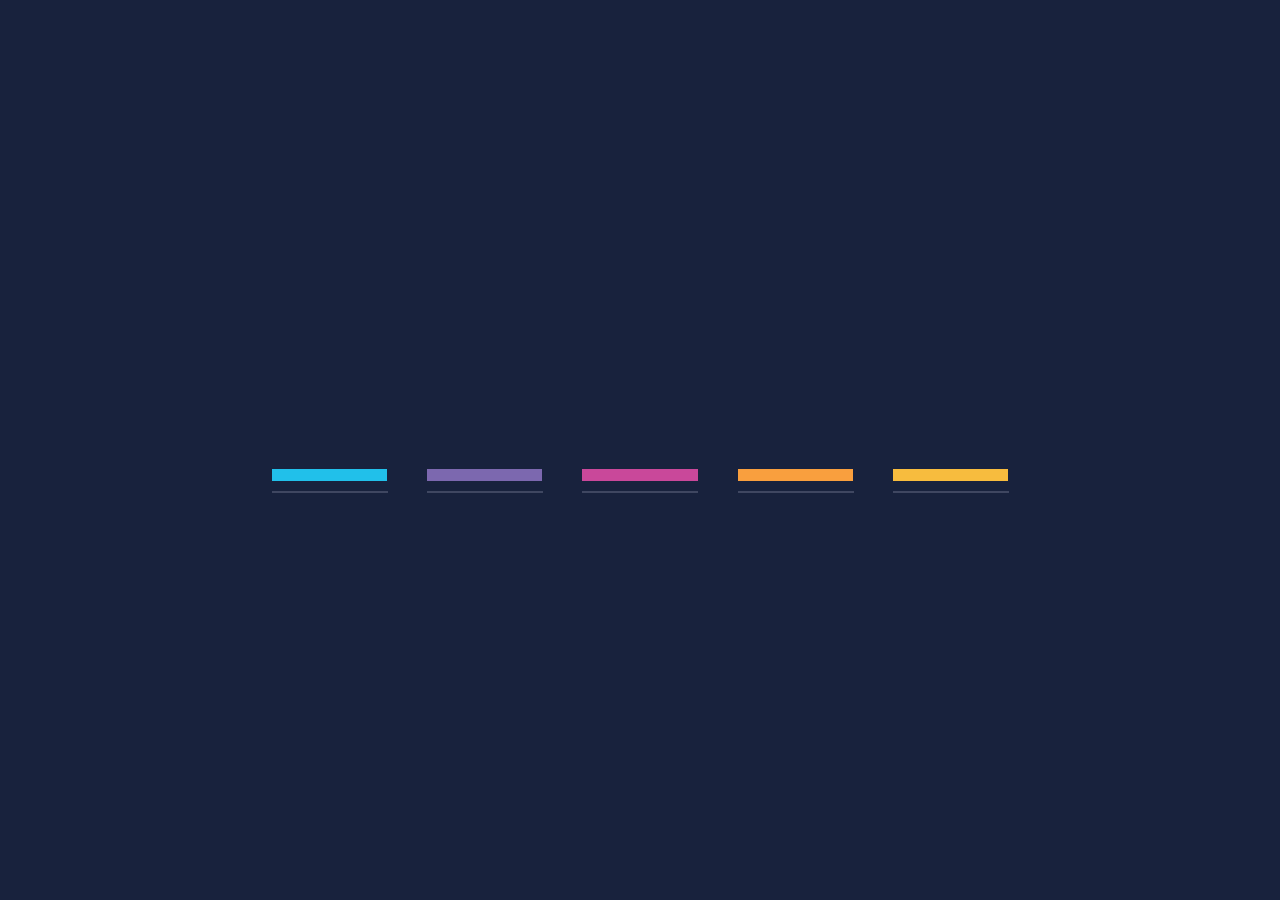
==== pages/home.html @ a44ed806 "first commit loadingScreen/home" ====
<!DOCTYPE html>
<html lang="en">
<head>
    <meta charset="UTF-8">
    <meta name="viewport" content="width=device-width, initial-scale=1.0">
    <title>Home</title>
    <link rel="icon" href="../img/6.svg">
    <link rel="stylesheet" href="../css/home.css">
</head>
<body>
    <div class="global_box flex row">

        <div class="center_box flex row">
            
            <div class="cardBox card_box1 flex column">
                <div class="card card1 flex">
                    <img src="../img/1.svg" alt="">
                </div>

                <div class="bottomC bottom_card1"></div>
                <span class="header_text header_text1 flex"></span>
            </div>

            <div class="cardBox card_box2 flex column">
                <div class=" card card2 flex">
                    <img src="../img/2.svg" alt="">
                </div>

                <div class="bottomC bottom_card2"></div>
                <span class="header_text header_text2 flex"></span>
            </div>

            <div class="cardBox card_box3 flex column">
                <div class="card card3 flex">
                    <img src="../img/3.svg" alt="">
                </div>

                <div class=" bottomC bottom_card3"></div>
                <span class="header_text header_text3 flex"></span>
            </div>

            <div class="cardBox card_box4 flex column">
                <div class="card card4 flex">
                    <img src="../img/4.svg" alt="">
                </div>

                <div class="bottomC bottom_card4"></div>
                <span class="header_text header_text4 flex"></span>
            </div>

            <div class="cardBox card_box5 flex column">
                <div class="card card5 flex">
                    <img src="../img/5.svg" alt="">
                </div>

                <div class="bottomC bottom_card5"></div>
                <span class="header_text header_text5 flex"></span>
            </div>
        </div>
        
    </div>
    <script src="../js/home.js" type="text/javascript" defer></script>
</body>
</html>
---- css/home.css ----
body {
    margin: 0;
    height: 100vh;
    background: rgb(24, 34, 61);
}

.dev_border{
    border: solid 1px white;
}

.flex {
    display: flex;
}

.row {
    flex-direction: row;
}

.column{
    flex-direction: column;
}

.global_box {
  height: 100vh;
  justify-content: center;
  align-items: center;
}

.center_box{
    width: 90%;
    height: 50%;
    /* align-items: center; */
    justify-content: center;
}

.cardBox{
    width: 10%;
    height: 55%;
    margin: 20px;
    justify-content: space-between;
}

.card{
    width: 100%;
    height: 92%;
    justify-content: center;
    border-radius:10px;
    border-bottom-left-radius: 0px;
    border-bottom-right-radius: 0px;
    /* transition: height 0.4s ease; */
    transform: scaleY(0);
    transform-origin: bottom;
    transition: transform 1.0s ease;

}

.bottomC{
    margin-top: 5px;
    height: 5%;
    width: 100%;
}
/* cards */
.card1{
    background-color: #21c0ea;
}

.card2{
    background-color:#7c68af;
}

.card3{
    background-color: #c9489a;

}

.card4{
    background-color:#f99f3e;

}

.card5{
    background-color:#f7bc3e;

}

.bottom_card1{
    background-color: #21c0ea;
}

.bottom_card2{
    background-color:#7c68af;
}

.bottom_card3{
    background-color: #c9489a;

}

.bottom_card4{
    background-color:#f99f3e;

}

.bottom_card5{
    background-color:#f7bc3e;

}

img{
    width: 60%;
}

.header_text{
    margin-top: 10px;
    border: solid 1px #3f4761;
    width: 99%;
    justify-content: center;
    color: white;
    font-weight: bold;
}

/* .header_text1{

}

.header_text2{

}

.header_text3{

}

.header_text4{

}

.header_text5{

} */
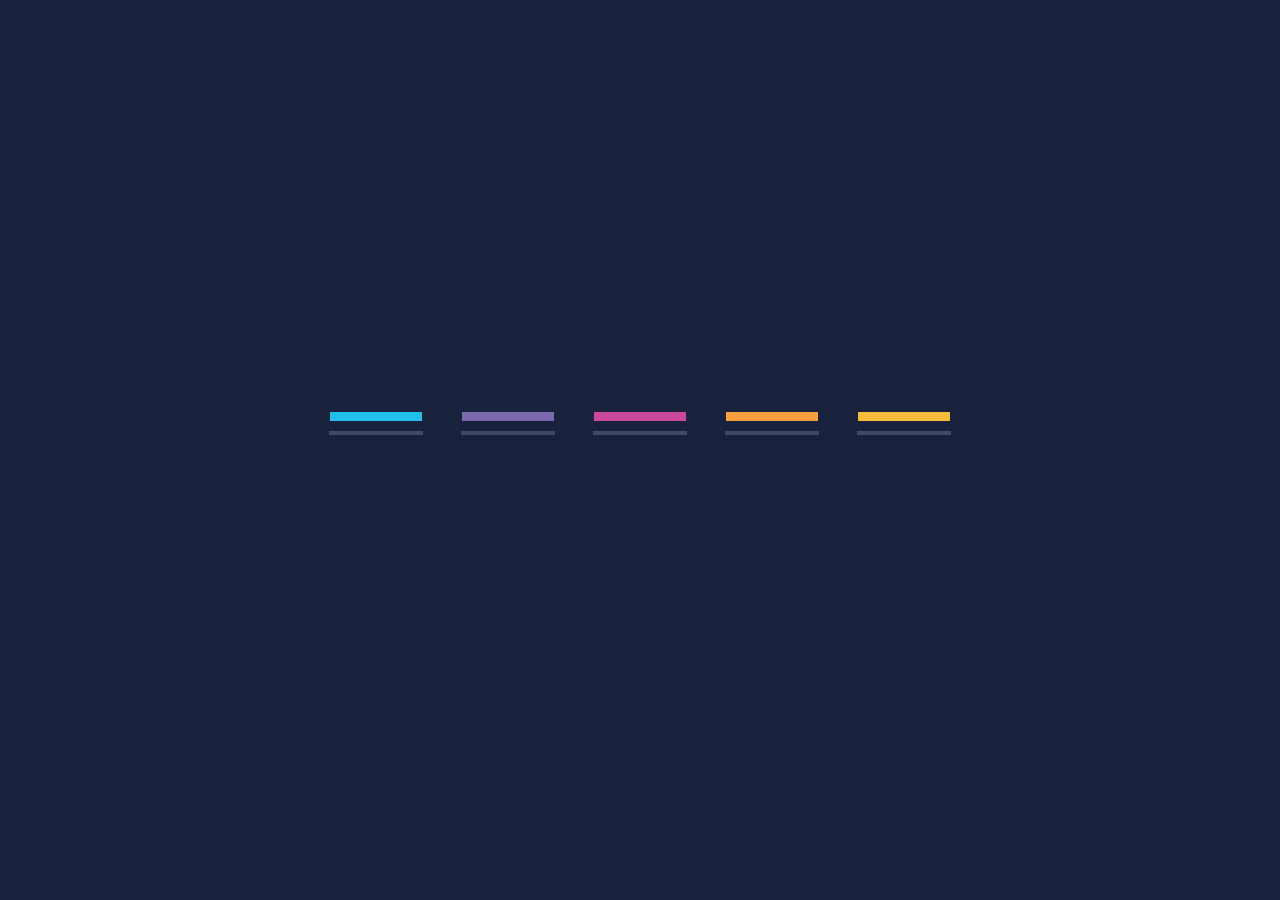
==== commit 8502db6b: "fix animation" ====
--- a/pages/home.html
+++ b/pages/home.html
@@ -6,6 +6,7 @@
     <title>Home</title>
     <link rel="icon" href="../img/6.svg">
     <link rel="stylesheet" href="../css/home.css">
+    <link href="https://fonts.googleapis.com/css2?family=Orbitron:wght@400;600&display=swap" rel="stylesheet">
 </head>
 <body>
     <div class="global_box flex row">
--- a/css/home.css
+++ b/css/home.css
@@ -34,15 +34,15 @@
 }
 
 .cardBox{
-    width: 10%;
-    height: 55%;
+    width: 8%;
+    height: 40%;
     margin: 20px;
-    justify-content: space-between;
+    /* justify-content: space-between; */
 }
 
 .card{
     width: 100%;
-    height: 92%;
+    height: 90%;
     justify-content: center;
     border-radius:10px;
     border-bottom-left-radius: 0px;
@@ -110,14 +110,46 @@
     width: 60%;
 }
 
-.header_text{
-    margin-top: 10px;
+/* .header_text{
+    margin-top: 0.3%;
     border: solid 1px #3f4761;
     width: 99%;
     justify-content: center;
     color: white;
     font-weight: bold;
+    position: absolute;
+    top: 55%;
+    height: 0.01%;
+    width: 9%;
+} */
+
+.cardBox {
+  position: relative;
 }
+
+.header_text {
+    display: flex;
+    justify-content: center;
+    position: absolute;
+    bottom: -10px;
+    left: 50%;
+    transform: translateX(-50%);
+    font-weight: bold;
+    color: white;
+    /* font-family: Impact, Haettenschweiler, 'Arial', sans-serif; */
+    /* font-family: Impact, sans-serif; */
+    font-family: 'Orbitron', sans-serif;
+    font-size: 13px;
+    letter-spacing: 1px;
+
+    width: 100%; /* adapte selon ton design */
+    /* max-width: 120px; */
+
+    height: 2px;
+    border: solid 0.1px #3f4761;
+    background-color: #3f4761;
+}
+
 
 /* .header_text1{
 
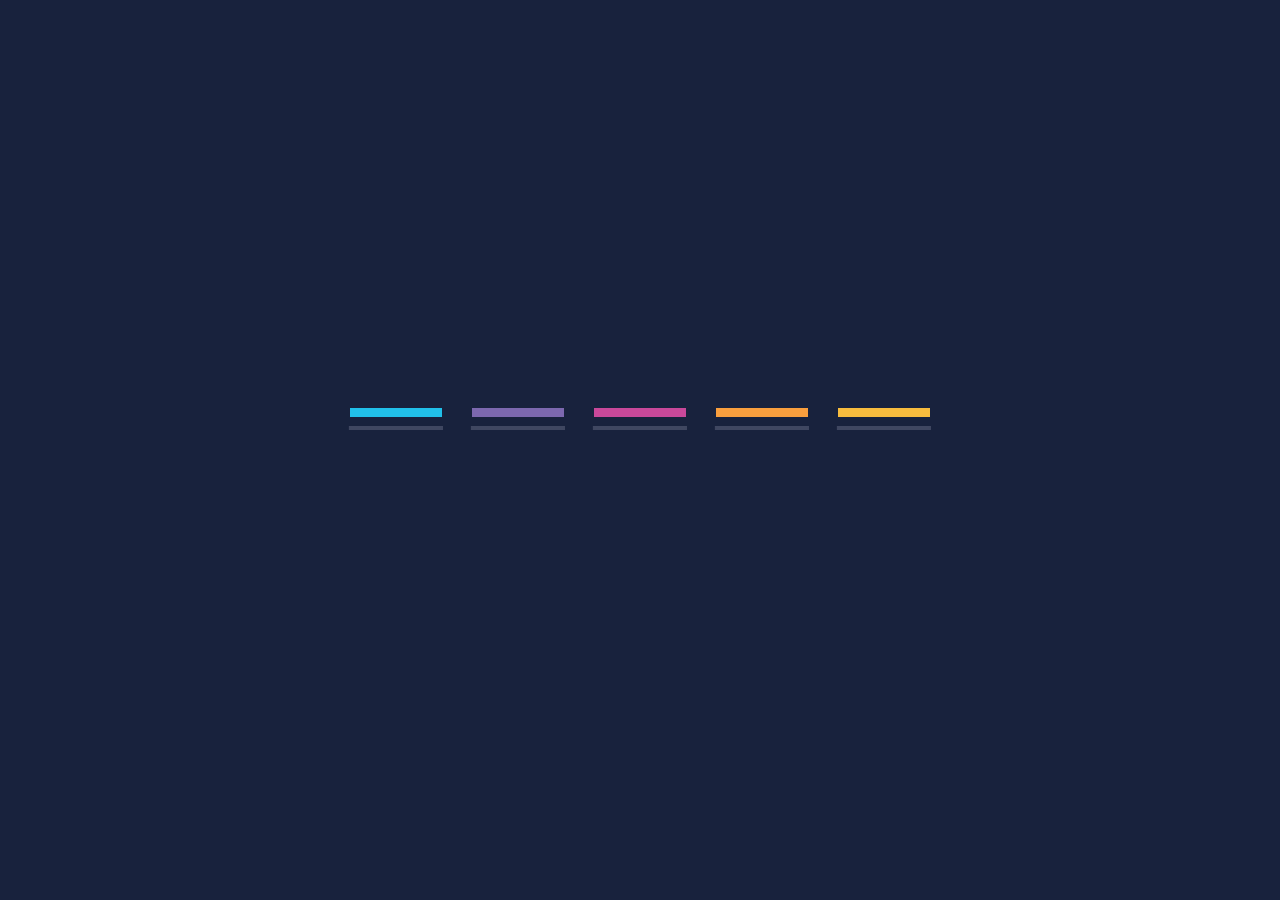
==== commit aaffddcc: "add <a> link on card" ====
--- a/pages/home.html
+++ b/pages/home.html
@@ -14,45 +14,55 @@
         <div class="center_box flex row">
             
             <div class="cardBox card_box1 flex column">
-                <div class="card card1 flex">
-                    <img src="../img/1.svg" alt="">
-                </div>
+                <a href="#" style="width: 100%; height: 100%;">
+                    <div class="card card1 flex">
+                        <img src="../img/1.svg" alt="">
+                    </div>
+                </a>
 
                 <div class="bottomC bottom_card1"></div>
                 <span class="header_text header_text1 flex"></span>
             </div>
 
             <div class="cardBox card_box2 flex column">
-                <div class=" card card2 flex">
-                    <img src="../img/2.svg" alt="">
-                </div>
+                <a href="#">
+                    <div class=" card card2 flex">
+                        <img src="../img/2.svg" alt="">
+                    </div>
+                </a>
 
                 <div class="bottomC bottom_card2"></div>
                 <span class="header_text header_text2 flex"></span>
             </div>
 
             <div class="cardBox card_box3 flex column">
-                <div class="card card3 flex">
-                    <img src="../img/3.svg" alt="">
-                </div>
+                <a href="https://github.com/shiro76/BeArt">
+                    <div class="card card3 flex">
+                        <img src="../img/3.svg" alt="">
+                    </div>
+                </a>
 
                 <div class=" bottomC bottom_card3"></div>
                 <span class="header_text header_text3 flex"></span>
             </div>
 
             <div class="cardBox card_box4 flex column">
-                <div class="card card4 flex">
-                    <img src="../img/4.svg" alt="">
-                </div>
+                <a href="#">
+                    <div class="card card4 flex">
+                        <img src="../img/4.svg" alt="">
+                    </div>
+                </a>
 
                 <div class="bottomC bottom_card4"></div>
                 <span class="header_text header_text4 flex"></span>
             </div>
 
             <div class="cardBox card_box5 flex column">
-                <div class="card card5 flex">
-                    <img src="../img/5.svg" alt="">
-                </div>
+                <a href="#">
+                    <div class="card card5 flex">
+                        <img src="../img/5.svg" alt="">
+                    </div>
+                </a>
 
                 <div class="bottomC bottom_card5"></div>
                 <span class="header_text header_text5 flex"></span>
--- a/css/home.css
+++ b/css/home.css
@@ -36,7 +36,7 @@
 .cardBox{
     width: 8%;
     height: 40%;
-    margin: 20px;
+    margin: 15px;
     /* justify-content: space-between; */
 }
 
@@ -169,4 +169,10 @@
 
 .header_text5{
 
-} */+} */
+
+a{
+    width: 100%;
+    height: 100%;
+    margin-bottom: -17px;
+}
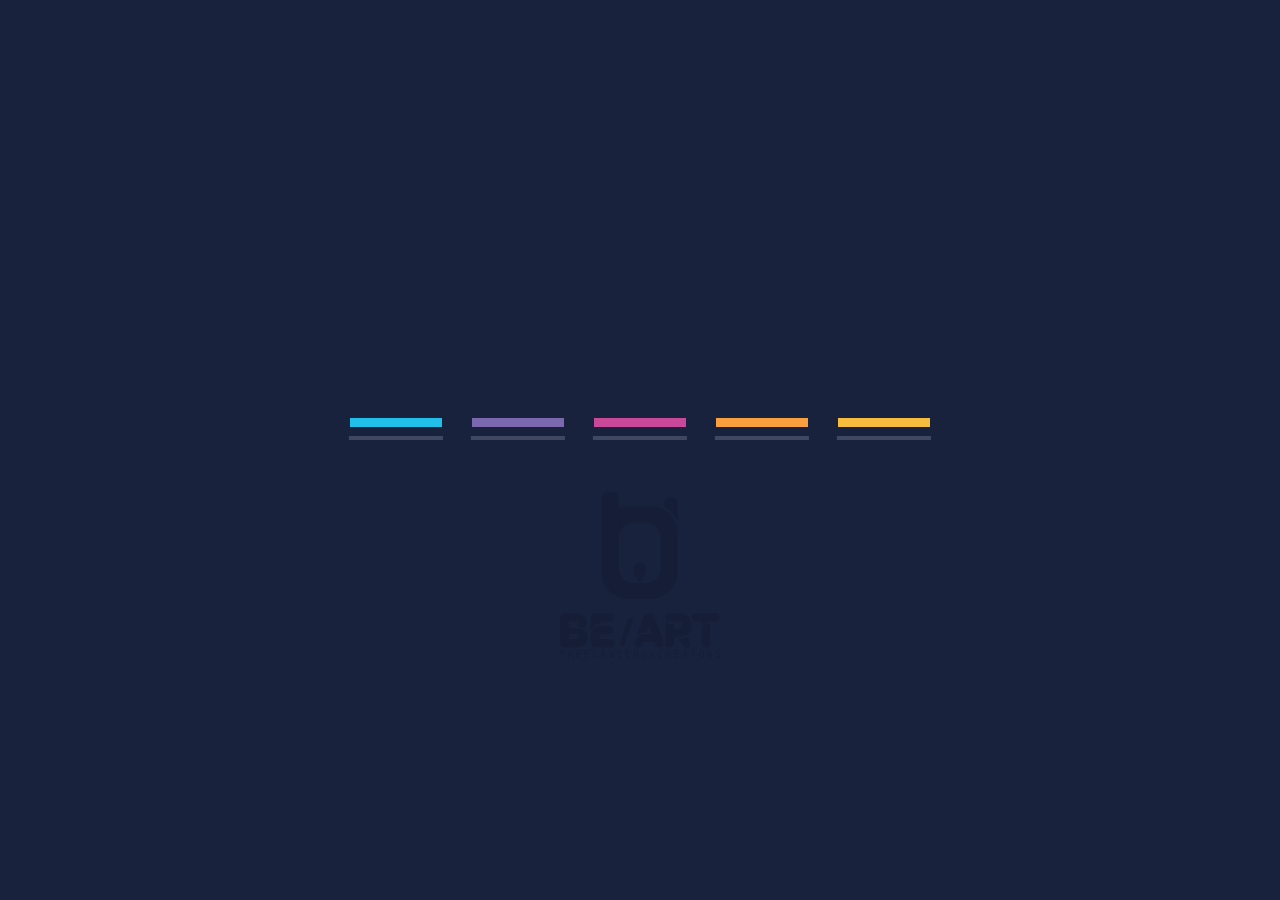
==== commit 83c2efe2: "increase ligthouse score to 100%" ====
--- a/pages/home.html
+++ b/pages/home.html
@@ -7,14 +7,16 @@
     <link rel="icon" href="../img/6.svg">
     <link rel="stylesheet" href="../css/home.css">
     <link href="https://fonts.googleapis.com/css2?family=Orbitron:wght@400;600&display=swap" rel="stylesheet">
+    <meta name="description" content="test">
+
 </head>
 <body>
-    <div class="global_box flex row">
+    <main class="global_box flex column">
 
         <div class="center_box flex row">
             
             <div class="cardBox card_box1 flex column">
-                <a href="#" style="width: 100%; height: 100%;">
+                <a href="#" aria-label="US" style="width: 100%; height: 100%;">
                     <div class="card card1 flex">
                         <img src="../img/1.svg" alt="">
                     </div>
@@ -25,7 +27,7 @@
             </div>
 
             <div class="cardBox card_box2 flex column">
-                <a href="#">
+                <a href="#" aria-label="GraphiqueDesign">
                     <div class=" card card2 flex">
                         <img src="../img/2.svg" alt="">
                     </div>
@@ -36,7 +38,7 @@
             </div>
 
             <div class="cardBox card_box3 flex column">
-                <a href="https://github.com/shiro76/BeArt">
+                <a href="https://github.com/shiro76/BeArt" aria-label="Development">
                     <div class="card card3 flex">
                         <img src="../img/3.svg" alt="">
                     </div>
@@ -47,7 +49,7 @@
             </div>
 
             <div class="cardBox card_box4 flex column">
-                <a href="#">
+                <a href="#" aria-label="Gaming">
                     <div class="card card4 flex">
                         <img src="../img/4.svg" alt="">
                     </div>
@@ -58,7 +60,7 @@
             </div>
 
             <div class="cardBox card_box5 flex column">
-                <a href="#">
+                <a href="#" aria-label="Contact">
                     <div class="card card5 flex">
                         <img src="../img/5.svg" alt="">
                     </div>
@@ -68,8 +70,8 @@
                 <span class="header_text header_text5 flex"></span>
             </div>
         </div>
-        
-    </div>
+        <img src="../img/6.svg" alt="" class="watermark">
+    </main>
     <script src="../js/home.js" type="text/javascript" defer></script>
 </body>
 </html>
--- a/css/home.css
+++ b/css/home.css
@@ -27,8 +27,10 @@
 }
 
 .center_box{
+    position: relative;
     width: 90%;
     height: 50%;
+    top: 100px;
     /* align-items: center; */
     justify-content: center;
 }
@@ -109,7 +111,14 @@
 img{
     width: 60%;
 }
-
+.watermark{
+    position: relative;
+    width: 40%;
+    height: 20%;
+    bottom:100px;
+    opacity: 0.1;
+    filter: brightness(0);
+}
 /* .header_text{
     margin-top: 0.3%;
     border: solid 1px #3f4761;
